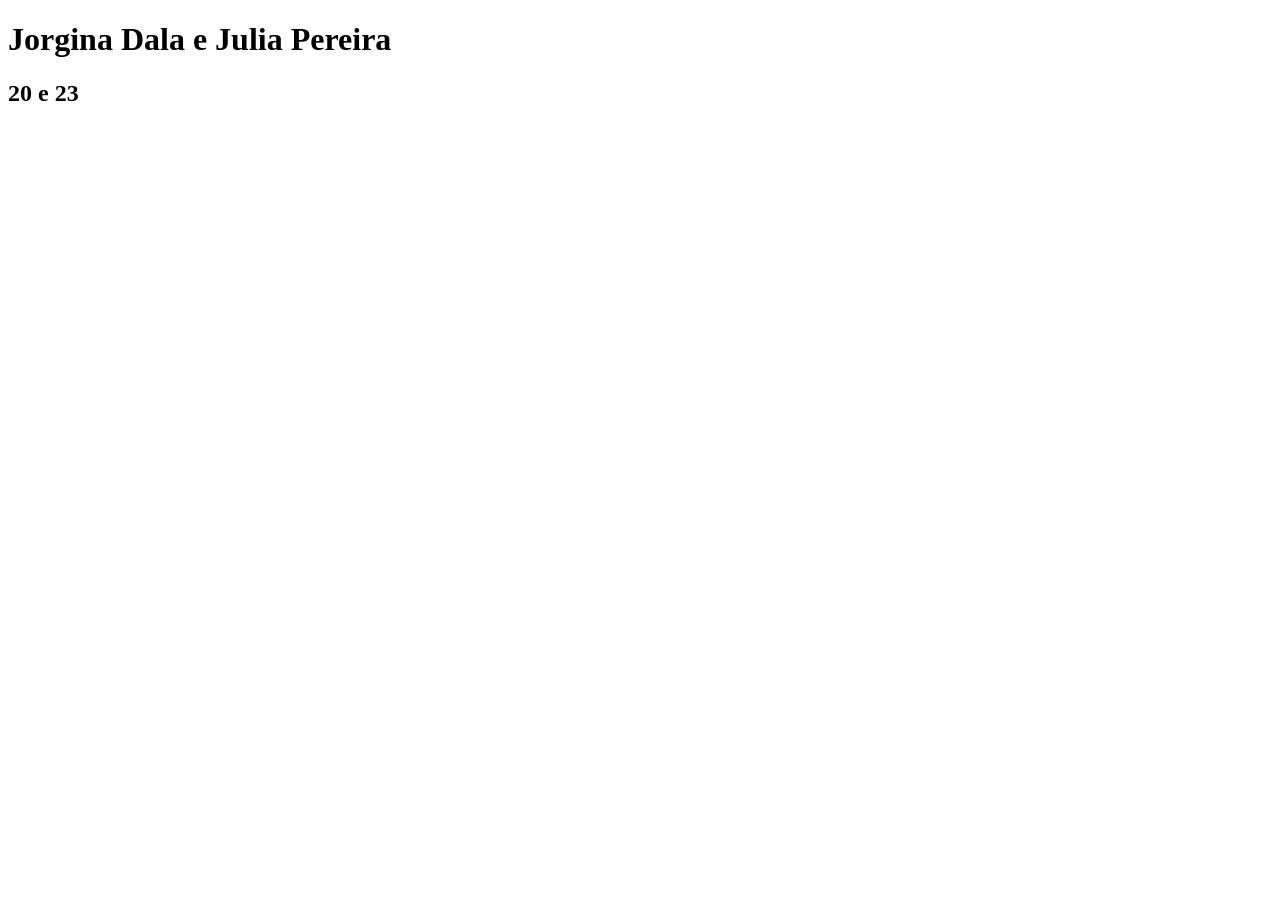
====  index.html @ c4996afe "j.ju" ====
<!DOCTYPE html>
<html lang="en">
<head>
    <meta charset="UTF-8">
    <meta name="viewport" content="width=device-width, initial-scale=1.0">
    <title>Document</title>
</head>
<body>
     <h1>Jorgina Dala e Julia Pereira</h1>
    <h2> 20 e 23</h2>

</body>
</html>
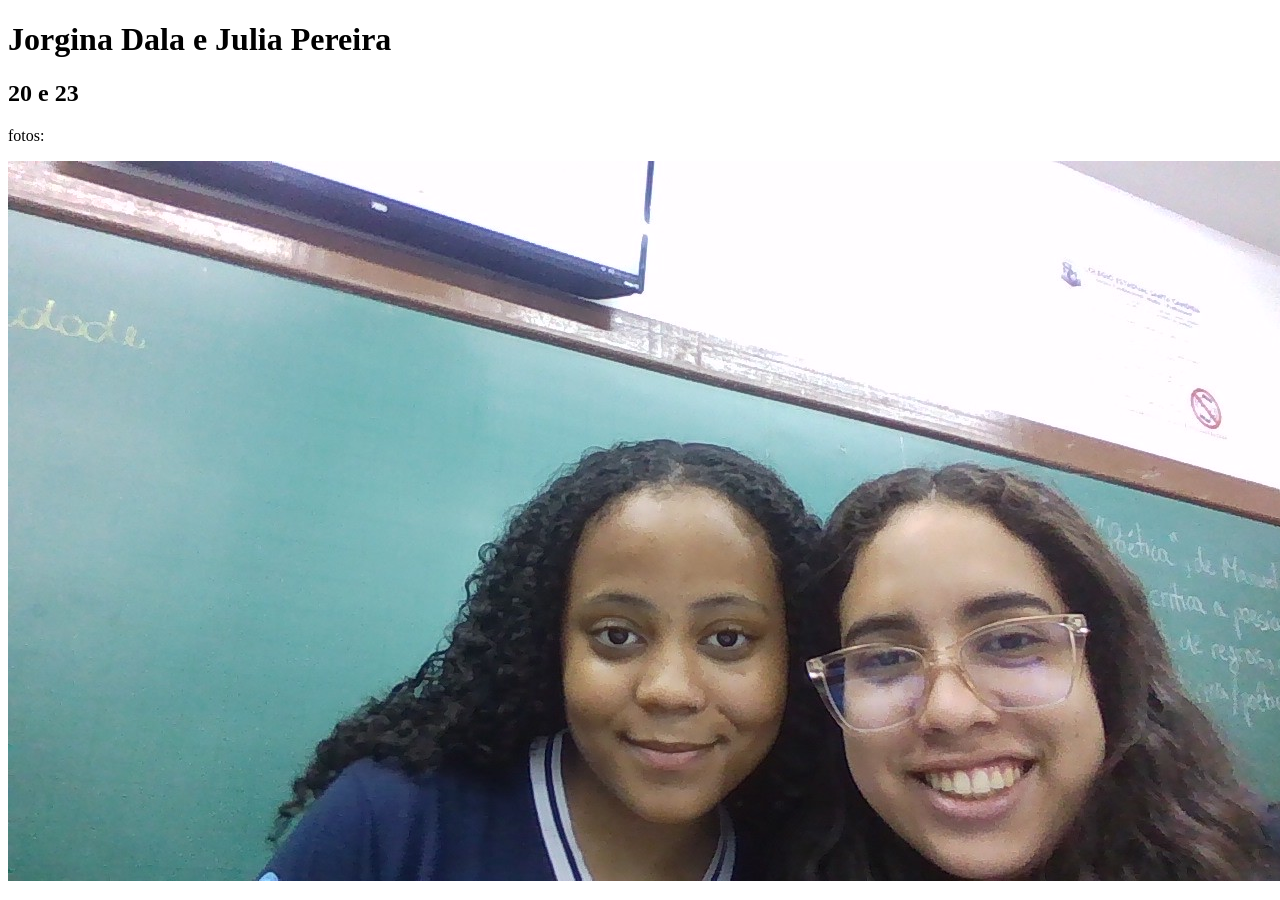
==== commit 63c16745: "wsedfrtghyjuki" ====
--- a/ index.html
+++ b/ index.html
@@ -8,6 +8,7 @@
 <body>
      <h1>Jorgina Dala e Julia Pereira</h1>
     <h2> 20 e 23</h2>
-
+    <p>fotos:</p>
+<img src="./IMG_20260406_095909.jpg" alt="">
 </body>
 </html>
